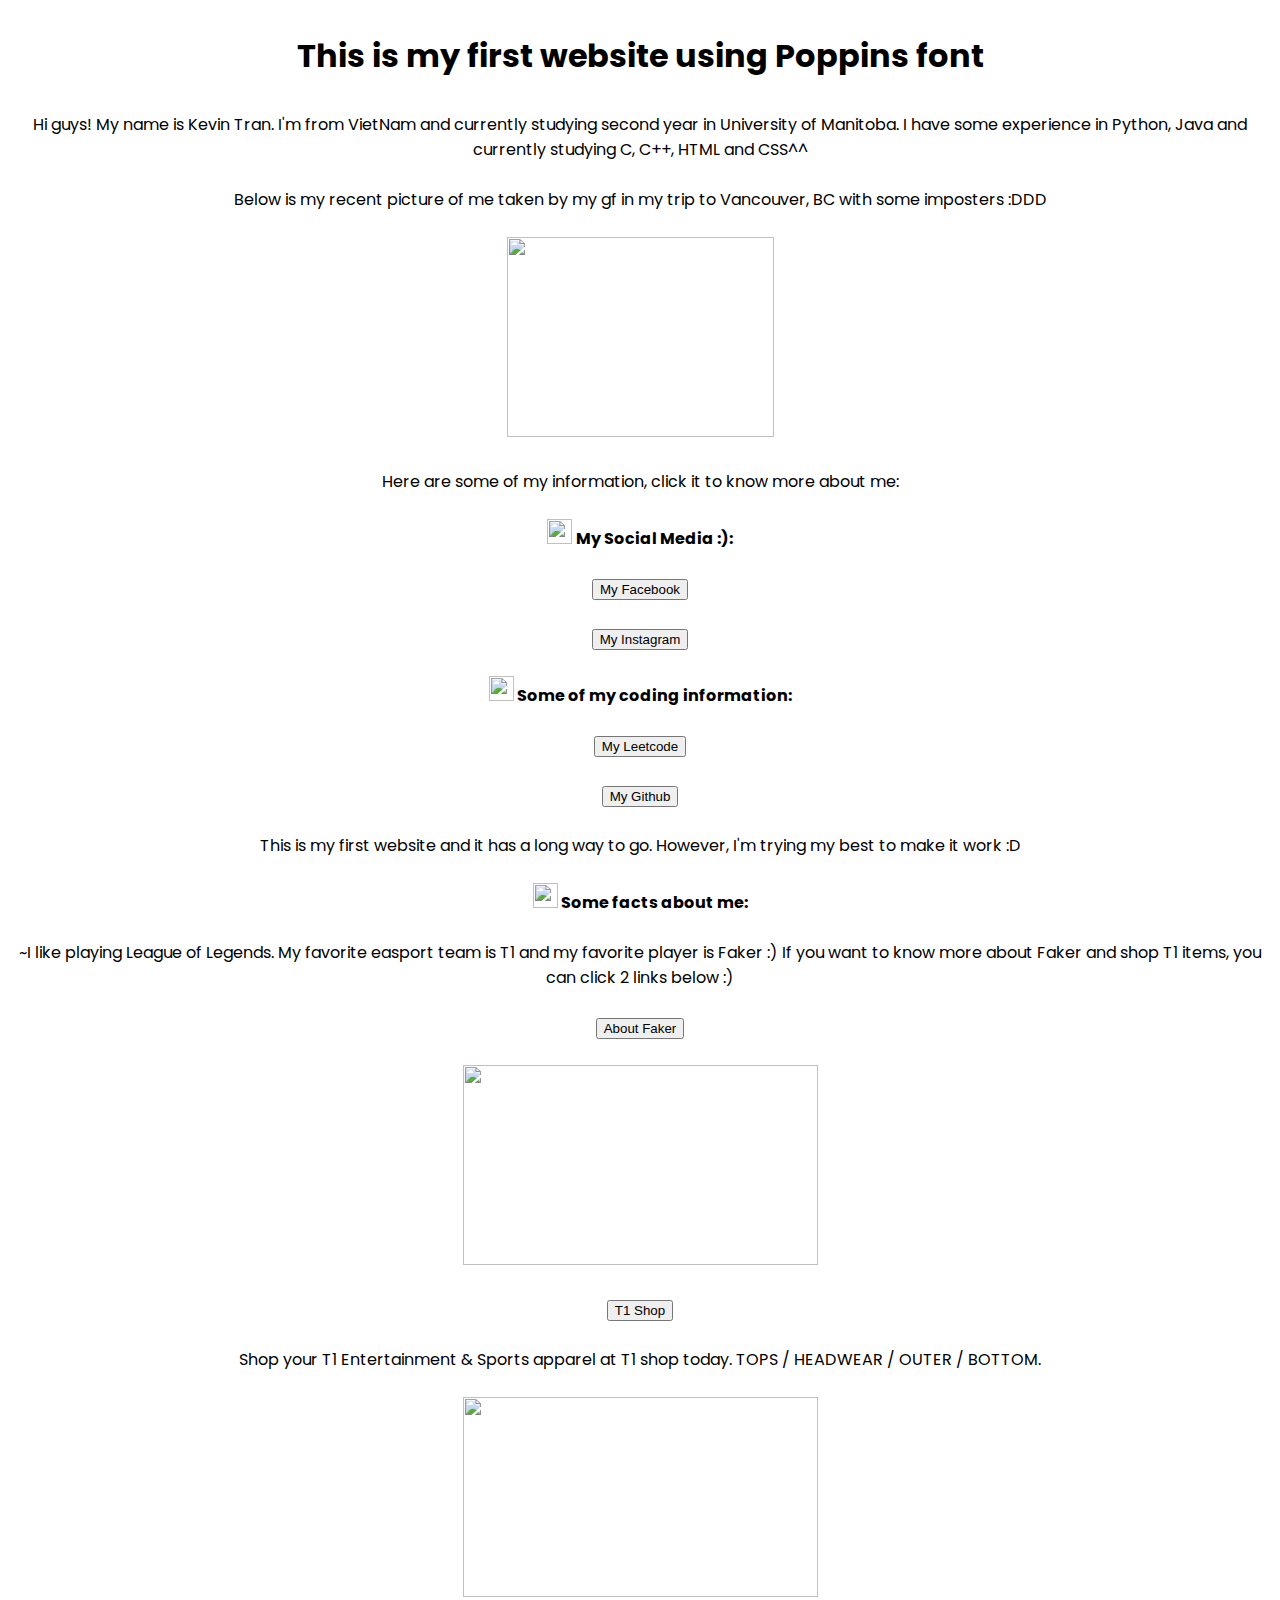
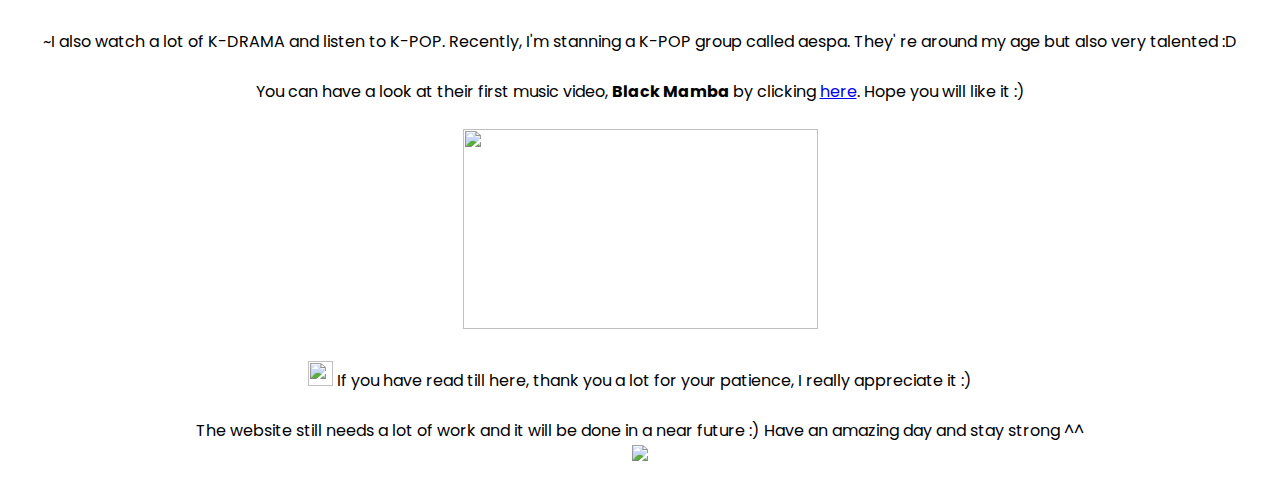
==== index.html @ 72e7d1c4 "change text colour" ====
<!doctype html>
<html>
<head>
	<link href='https://fonts.googleapis.com/css?family=Poppins' rel='stylesheet'>
	<p style="color:black"><title>First Website</title></p>
	<style>
		h1 {text-align: center;}
		p {text-align: center;}
		div {text-align: center;}
	</style>
</head>
<body>
	<style>
		body {
			background-image: url('https://cdn5.vectorstock.com/i/1000x1000/67/74/clusters-star-in-dark-sky-black-background-vector-12336774.jpg');
			background-repeat: no-repeat;
 			background-attachment: fixed;
			background-size: cover;
		}
	</style>
	<h1><p style="color:black;font-family: 'Poppins'">This is my first website using Poppins font<p></h1>
	<p style="color:black;font-size:16px;font-family: 'Poppins'">
		Hi guys! My name is Kevin Tran. I'm from VietNam and currently studying second year in University of Manitoba. I have some experience in Python, Java and currently studying C, C++, HTML and CSS^^ <br>
		<br> Below is my recent picture of me taken by my gf in my trip to Vancouver, BC with some imposters :DDD <br>
		<br><img src = "https://i.postimg.cc/Pq39gF5n/140745362-1375330042802875-8752351026512837254-n.jpg" width = "267" height ="200"> <br>
		<br>Here are some of my information, click it to know more about me: <br>
	<br><img src="https://i.pinimg.com/originals/a3/af/17/a3af17efcaf49018a2188c9abb96acc4.png " width="25" height="25">
	<strong> My Social Media :): </strong>  <br>
	<br><a href="https://www.facebook.com/hungtran3007"> <button>My Facebook</button> </a> <br><br>
	<a href="https://www.instagram.com/1000nmore/"> <button>My Instagram</button></a> <br>
	<br><img src="https://i.pinimg.com/originals/a3/af/17/a3af17efcaf49018a2188c9abb96acc4.png " width="25" height="25"><strong> Some of my coding information: </strong> <br>
	<br><a href="https://leetcode.com/trannamhung2001/"> <button>My Leetcode</button> </a> <br><br>
	<a href="https://github.com/Hdz2001"> <button>My Github</button> </a> <br>
	<br>This is my first website and it has a long way to go. However, I'm trying my best to make it work :D <br>
	<br><img src="https://i.pinimg.com/originals/a3/af/17/a3af17efcaf49018a2188c9abb96acc4.png " width="25" height="25"><strong> Some facts about me: </strong><br>
	<br>~I like playing League of Legends. My favorite easport team is T1 and my favorite player is Faker :) If you want to know more about Faker and shop T1 items, you can click 2 links below :) <br>
	<br><a href="https://en.wikipedia.org/wiki/Faker_(gamer)#:~:text=Lee%20Sang%2Dhyeok%20(Korean%3A,professional%20League%20of%20Legends%20player.&text=Faker%20is%20renowned%20for%20his,Azir%2C%20Ahri%2C%20and%20Ryze."> <button> About Faker </button></a>  <br>
	<br><img src="https://s3.us-east-1.amazonaws.com/dexerto-assets-production-cbbdf288/uploads/2020/08/09171510/faker-league-of-legends-t1-fans-threats.png" width="355" height="200"> <br>
	<br><a href="https://shop.t1.gg/"> <button>T1 Shop</button></a> <br>
	<br>Shop your T1 Entertainment & Sports apparel at T1 shop today. TOPS / HEADWEAR / OUTER / BOTTOM. <br>
	<br><img src="https://cdn.shopify.com/s/files/1/0061/0923/3186/files/566bfae61ea2a9913b8e30b61d62594a_1440x.png?v=1610175065" width="355" height="200"> <br>
	<br>~I also watch a lot of K-DRAMA and listen to K-POP. Recently, I'm stanning a K-POP group called aespa. They' re around my age but also very talented :D <br>
	<br>You can have a look at their first music video, <strong> Black Mamba </strong> by clicking <a href="https://www.youtube.com/watch?v=ZeerrnuLi5E">here</a>. Hope you will like it :) <br>
	<br><img src="https://cdn.filestackcontent.com/6TEyGWuvTJuVl0VVx4Jq/convert?cache=true&crop=24%2C0%2C1713%2C856&crop_first=true&quality=90&w=1920" width="355" height="200"><br>
	<br><img src="https://i.pinimg.com/originals/a3/af/17/a3af17efcaf49018a2188c9abb96acc4.png " width="25" height="25"> 
	If you have read till here, thank you a lot for your patience, I really appreciate it :) <br> <br> The website still needs a lot of work and it will be done in a near future :) Have an amazing day and stay strong ^^  <br>
	<img src="https://4.bp.blogspot.com/-1_FVRJczZDo/WzWaNWSnwlI/AAAAAAAOm5c/Wgtvz1k3-PkCv6PHPx8B9-pLFkmbwhrtwCLcBGAs/s1600/AW1288389_14.gif">
</p>
</body>
</html>
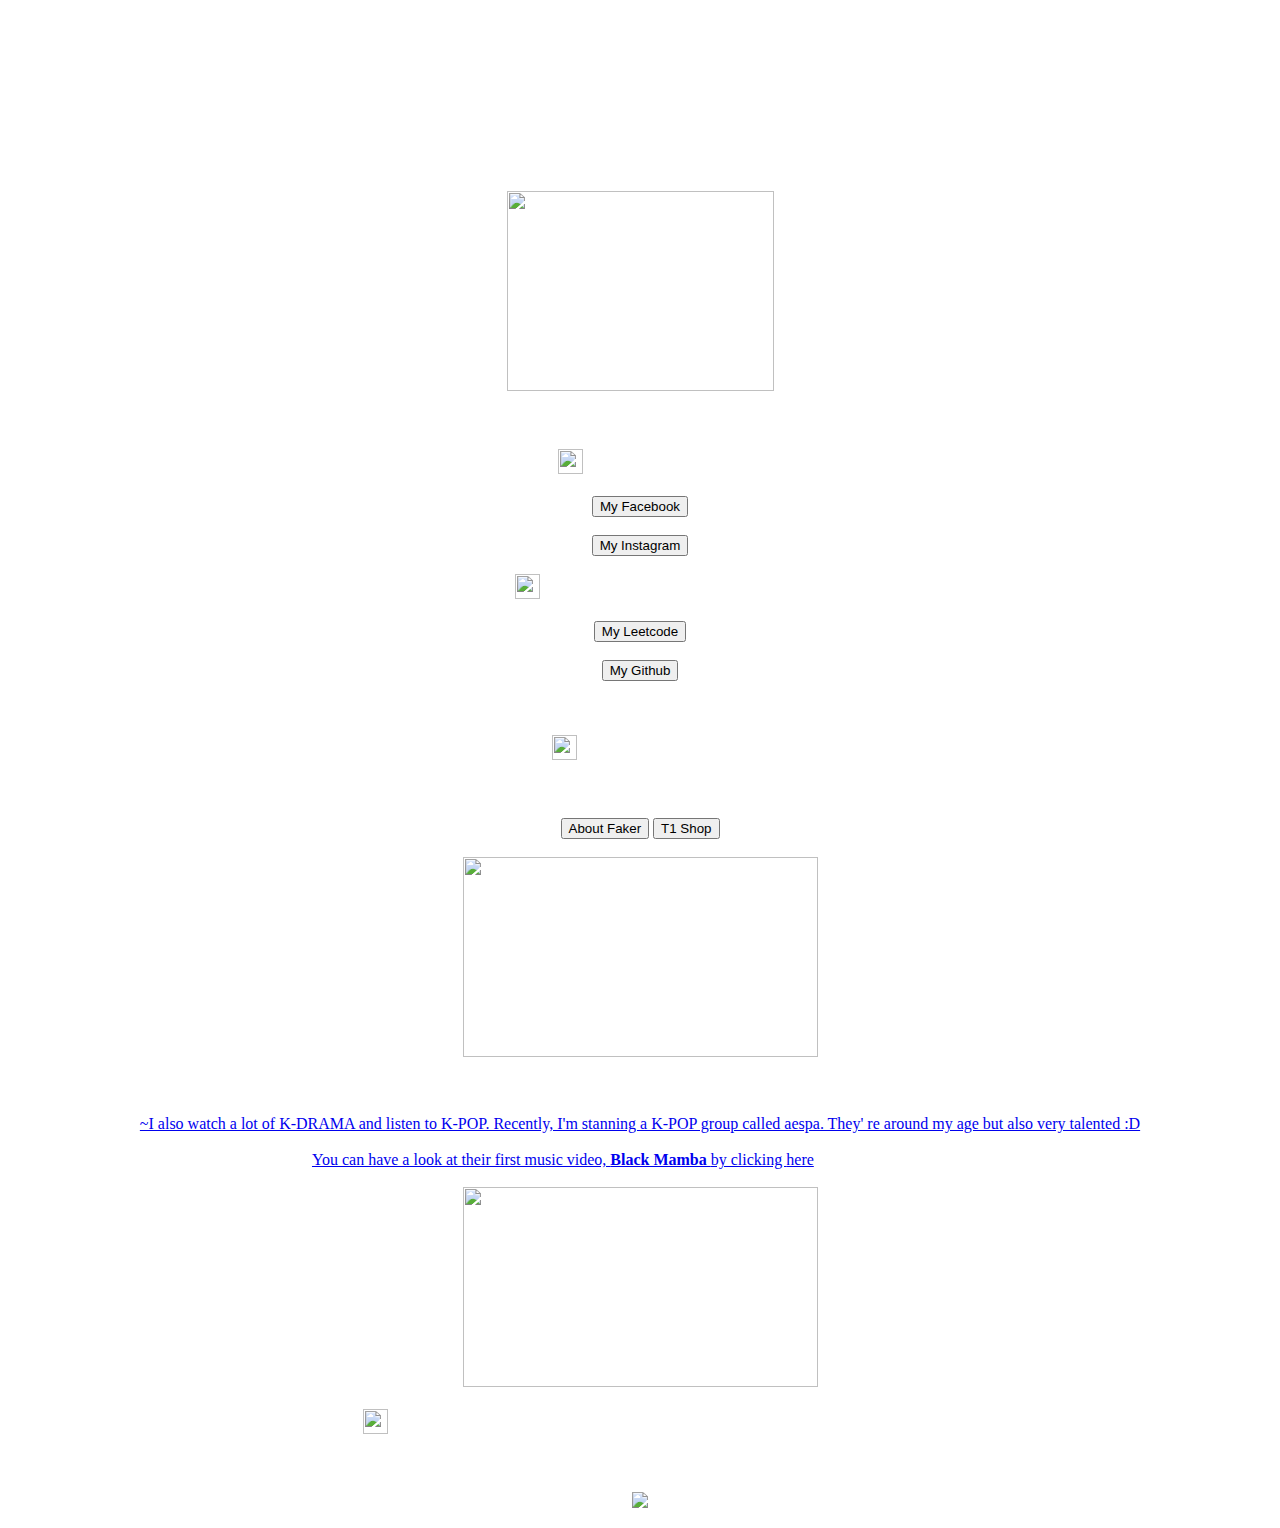
==== commit 5d47a7b1: "Some updates" ====
--- a/index.html
+++ b/index.html
@@ -1,8 +1,8 @@
 <!doctype html>
 <html>
 <head>
-	<link href='https://fonts.googleapis.com/css?family=Poppins' rel='stylesheet'>
-	<p style="color:black"><title>First Website</title></p>
+	<link href='https://fonts.googleapis.com/css?family=Consolas' rel='stylesheet'>
+	<p style="color:white"><title>First Website</title></p>
 	<style>
 		h1 {text-align: center;}
 		p {text-align: center;}
@@ -12,18 +12,20 @@
 <body>
 	<style>
 		body {
-			background-image: url('https://cdn5.vectorstock.com/i/1000x1000/67/74/clusters-star-in-dark-sky-black-background-vector-12336774.jpg');
+			background-image: url('https://images6.alphacoders.com/101/thumb-1920-1018257.jpg');
+			background-position: center;
 			background-repeat: no-repeat;
  			background-attachment: fixed;
 			background-size: cover;
 		}
 	</style>
-	<h1><p style="color:black;font-family: 'Poppins'">This is my first website using Poppins font<p></h1>
-	<p style="color:black;font-size:16px;font-family: 'Poppins'">
+	<h1><p style="color:white;font-family: 'Consolas'">My first website<p></h1>
+	<p style="color:white;font-size:16px;font-family: 'Consolas'">
 		Hi guys! My name is Kevin Tran. I'm from VietNam and currently studying second year in University of Manitoba. I have some experience in Python, Java and currently studying C, C++, HTML and CSS^^ <br>
 		<br> Below is my recent picture of me taken by my gf in my trip to Vancouver, BC with some imposters :DDD <br>
 		<br><img src = "https://i.postimg.cc/Pq39gF5n/140745362-1375330042802875-8752351026512837254-n.jpg" width = "267" height ="200"> <br>
-		<br>Here are some of my information, click it to know more about me: <br>
+		
+	<br>Here are some of my information, click it to know more about me: <br>
 	<br><img src="https://i.pinimg.com/originals/a3/af/17/a3af17efcaf49018a2188c9abb96acc4.png " width="25" height="25">
 	<strong> My Social Media :): </strong>  <br>
 	<br><a href="https://www.facebook.com/hungtran3007"> <button>My Facebook</button> </a> <br><br>
@@ -32,19 +34,21 @@
 	<br><a href="https://leetcode.com/trannamhung2001/"> <button>My Leetcode</button> </a> <br><br>
 	<a href="https://github.com/Hdz2001"> <button>My Github</button> </a> <br>
 	<br>This is my first website and it has a long way to go. However, I'm trying my best to make it work :D <br>
-	<br><img src="https://i.pinimg.com/originals/a3/af/17/a3af17efcaf49018a2188c9abb96acc4.png " width="25" height="25"><strong> Some facts about me: </strong><br>
+
+	<br><img src="https://i.pinimg.com/originals/a3/af/17/a3af17efcaf49018a2188c9abb96acc4.png" width="25" height="25">
+	<strong> Some facts about me: </strong><br>
 	<br>~I like playing League of Legends. My favorite easport team is T1 and my favorite player is Faker :) If you want to know more about Faker and shop T1 items, you can click 2 links below :) <br>
-	<br><a href="https://en.wikipedia.org/wiki/Faker_(gamer)#:~:text=Lee%20Sang%2Dhyeok%20(Korean%3A,professional%20League%20of%20Legends%20player.&text=Faker%20is%20renowned%20for%20his,Azir%2C%20Ahri%2C%20and%20Ryze."> <button> About Faker </button></a>  <br>
+	<br><a href="https://en.wikipedia.org/wiki/Faker_(gamer)#:~:text=Lee%20Sang%2Dhyeok%20(Korean%3A,professional%20League%20of%20Legends%20player.&text=Faker%20is%20renowned%20for%20his,Azir%2C%20Ahri%2C%20and%20Ryze."> 
+	<button> About Faker </button></a> <button>T1 Shop</button></a> <br>
 	<br><img src="https://s3.us-east-1.amazonaws.com/dexerto-assets-production-cbbdf288/uploads/2020/08/09171510/faker-league-of-legends-t1-fans-threats.png" width="355" height="200"> <br>
-	<br><a href="https://shop.t1.gg/"> <button>T1 Shop</button></a> <br>
-	<br>Shop your T1 Entertainment & Sports apparel at T1 shop today. TOPS / HEADWEAR / OUTER / BOTTOM. <br>
-	<br><img src="https://cdn.shopify.com/s/files/1/0061/0923/3186/files/566bfae61ea2a9913b8e30b61d62594a_1440x.png?v=1610175065" width="355" height="200"> <br>
+	<br><a href="https://shop.t1.gg/"> <br>
 	<br>~I also watch a lot of K-DRAMA and listen to K-POP. Recently, I'm stanning a K-POP group called aespa. They' re around my age but also very talented :D <br>
 	<br>You can have a look at their first music video, <strong> Black Mamba </strong> by clicking <a href="https://www.youtube.com/watch?v=ZeerrnuLi5E">here</a>. Hope you will like it :) <br>
 	<br><img src="https://cdn.filestackcontent.com/6TEyGWuvTJuVl0VVx4Jq/convert?cache=true&crop=24%2C0%2C1713%2C856&crop_first=true&quality=90&w=1920" width="355" height="200"><br>
+	
 	<br><img src="https://i.pinimg.com/originals/a3/af/17/a3af17efcaf49018a2188c9abb96acc4.png " width="25" height="25"> 
 	If you have read till here, thank you a lot for your patience, I really appreciate it :) <br> <br> The website still needs a lot of work and it will be done in a near future :) Have an amazing day and stay strong ^^  <br>
-	<img src="https://4.bp.blogspot.com/-1_FVRJczZDo/WzWaNWSnwlI/AAAAAAAOm5c/Wgtvz1k3-PkCv6PHPx8B9-pLFkmbwhrtwCLcBGAs/s1600/AW1288389_14.gif">
+	<br><img src="https://1.bp.blogspot.com/-EpM2Jy5vNfE/XqnAr8m4YEI/AAAAAAAACF0/-I6Iu-lbPdIkO4b0EUiLrV9AygwO4ATVgCLcBGAsYHQ/w380/cute%2Banime%2Bgif.gif">
 </p>
 </body>
 </html>
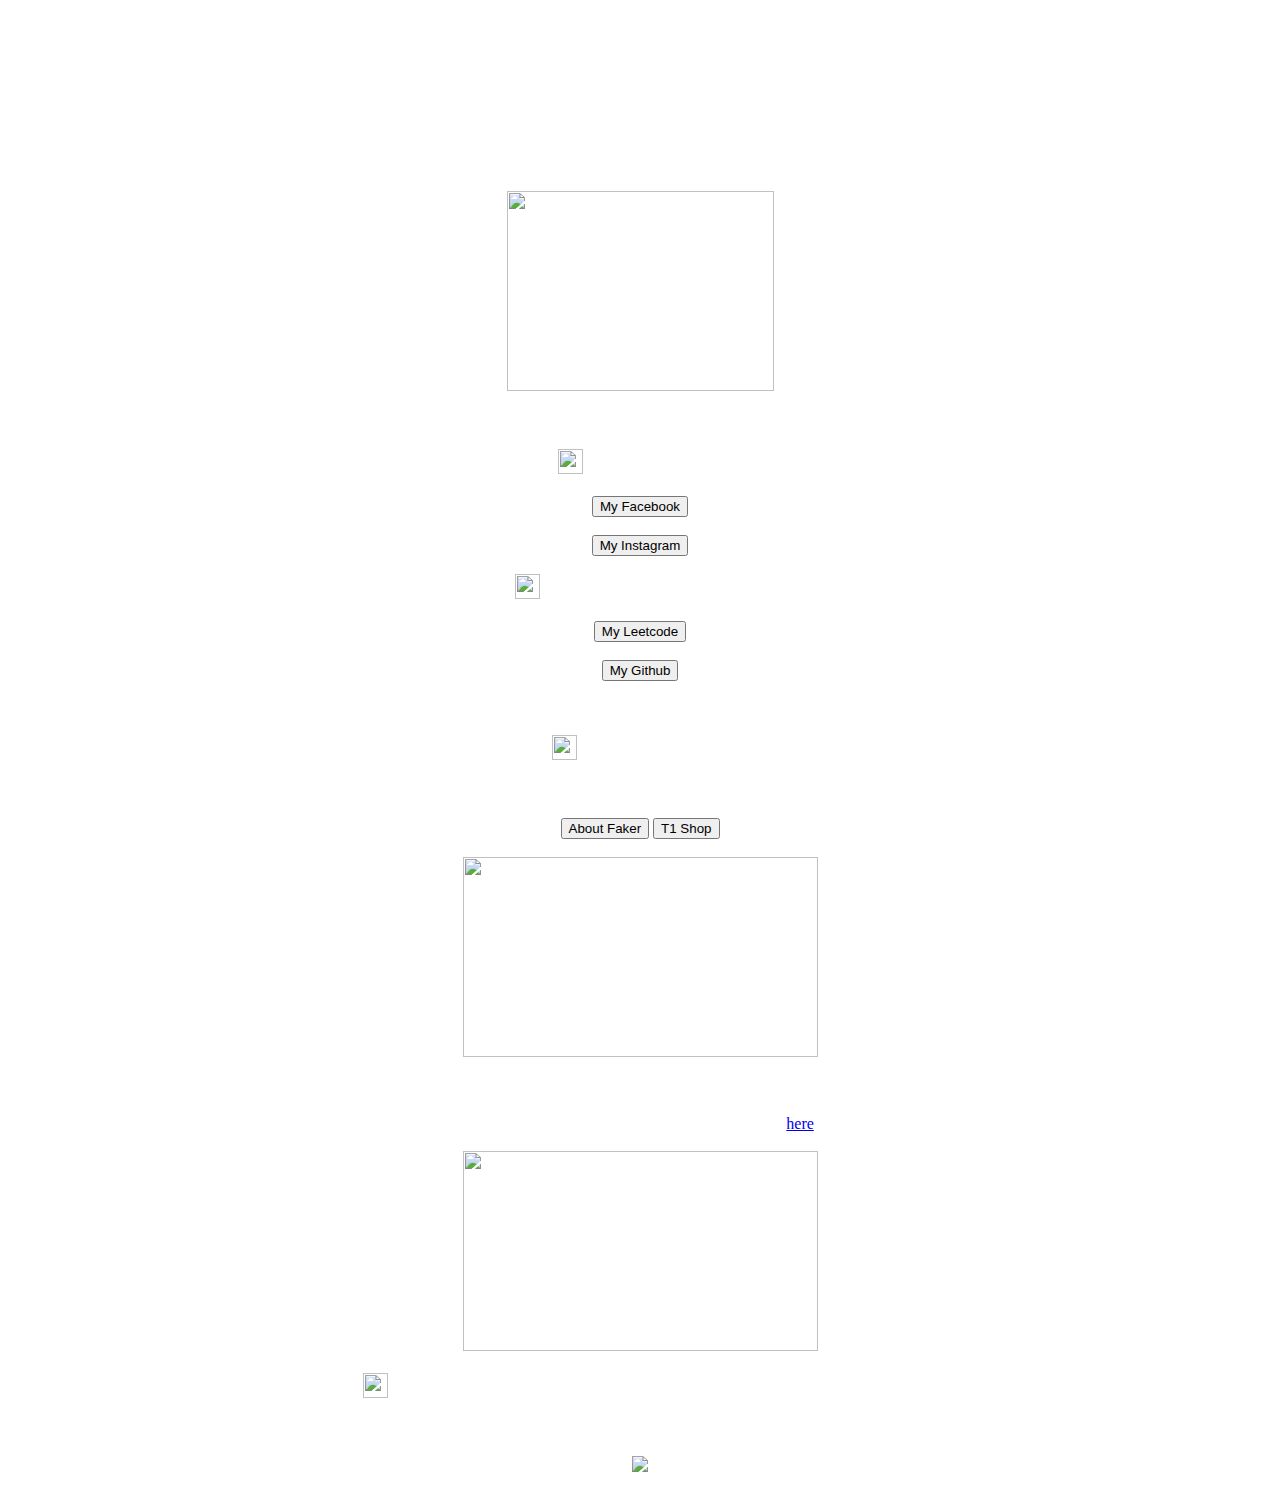
==== commit 3a16ed14: "A minor change of the link" ====
--- a/index.html
+++ b/index.html
@@ -39,9 +39,8 @@
 	<strong> Some facts about me: </strong><br>
 	<br>~I like playing League of Legends. My favorite easport team is T1 and my favorite player is Faker :) If you want to know more about Faker and shop T1 items, you can click 2 links below :) <br>
 	<br><a href="https://en.wikipedia.org/wiki/Faker_(gamer)#:~:text=Lee%20Sang%2Dhyeok%20(Korean%3A,professional%20League%20of%20Legends%20player.&text=Faker%20is%20renowned%20for%20his,Azir%2C%20Ahri%2C%20and%20Ryze."> 
-	<button> About Faker </button></a> <button>T1 Shop</button></a> <br>
+	<button> About Faker </button></a> <a href="https://shop.t1.gg/"> <button>T1 Shop</button></a> <br>
 	<br><img src="https://s3.us-east-1.amazonaws.com/dexerto-assets-production-cbbdf288/uploads/2020/08/09171510/faker-league-of-legends-t1-fans-threats.png" width="355" height="200"> <br>
-	<br><a href="https://shop.t1.gg/"> <br>
 	<br>~I also watch a lot of K-DRAMA and listen to K-POP. Recently, I'm stanning a K-POP group called aespa. They' re around my age but also very talented :D <br>
 	<br>You can have a look at their first music video, <strong> Black Mamba </strong> by clicking <a href="https://www.youtube.com/watch?v=ZeerrnuLi5E">here</a>. Hope you will like it :) <br>
 	<br><img src="https://cdn.filestackcontent.com/6TEyGWuvTJuVl0VVx4Jq/convert?cache=true&crop=24%2C0%2C1713%2C856&crop_first=true&quality=90&w=1920" width="355" height="200"><br>
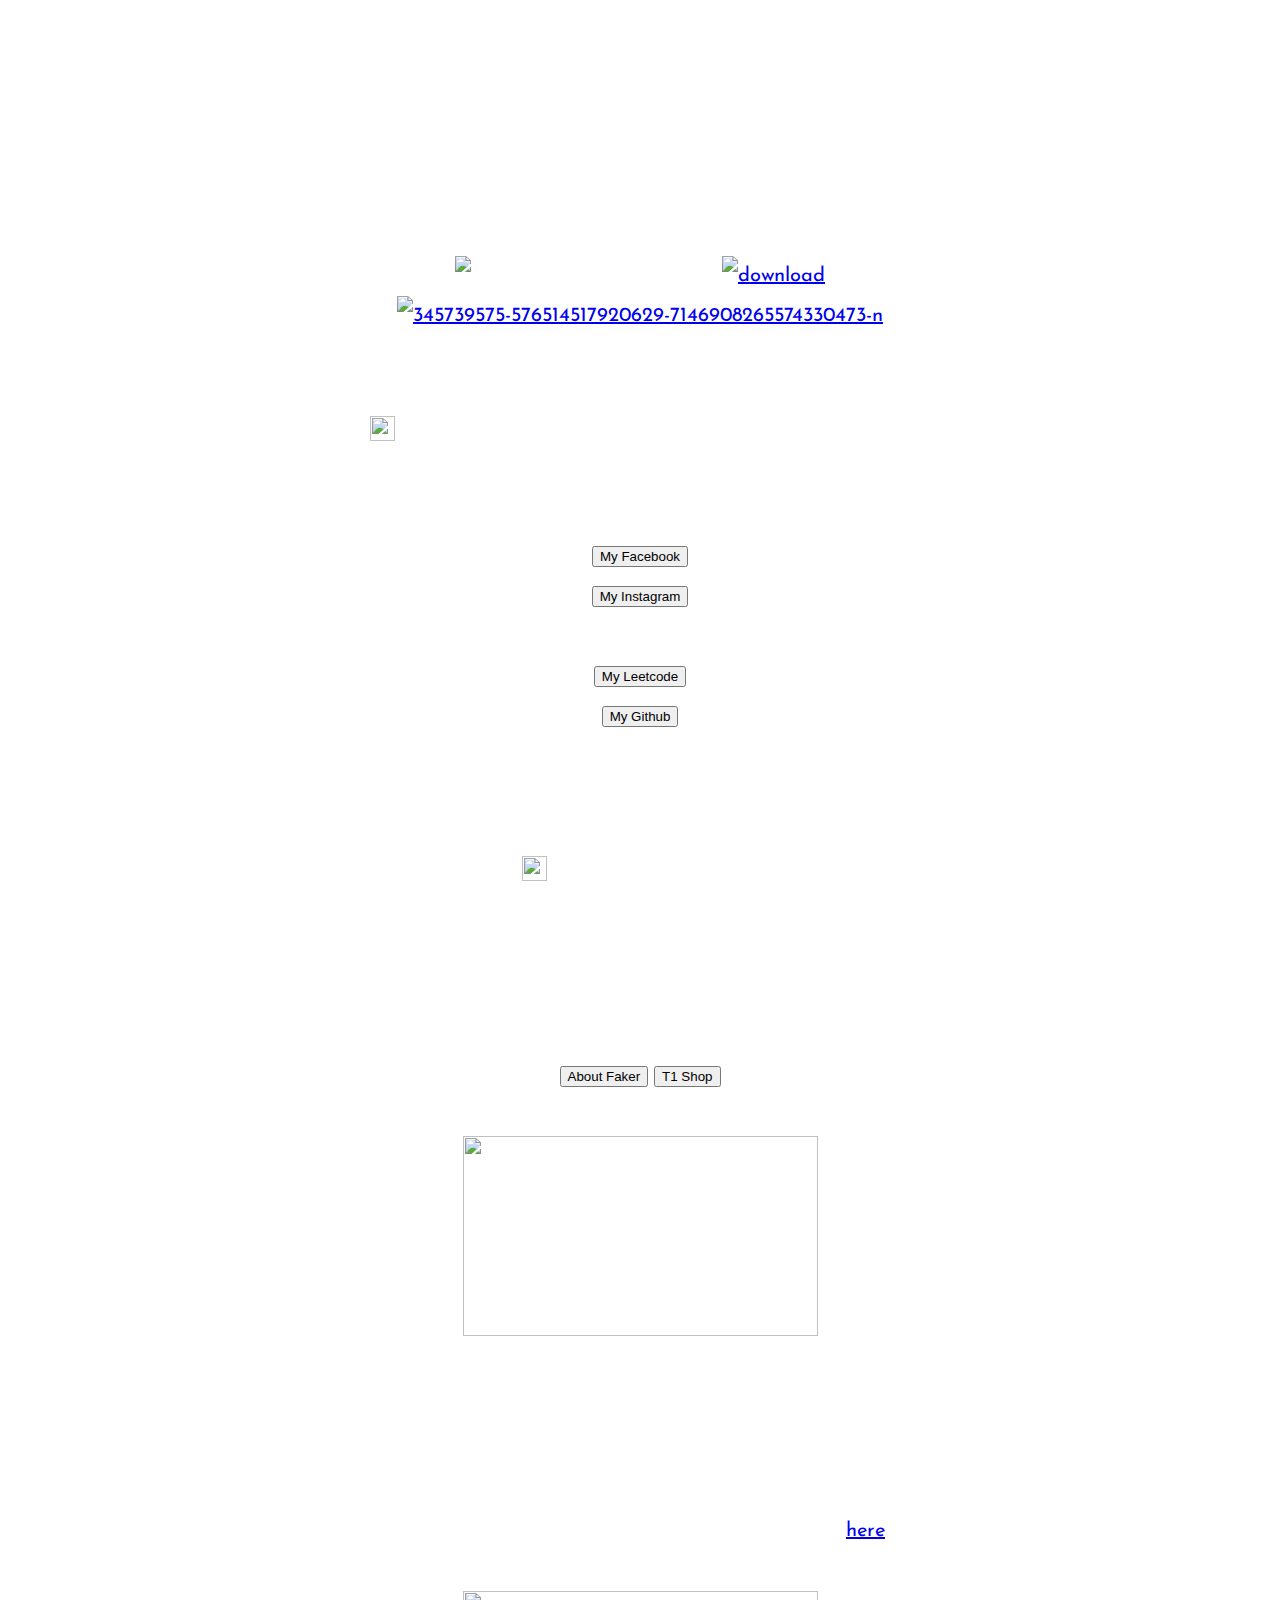
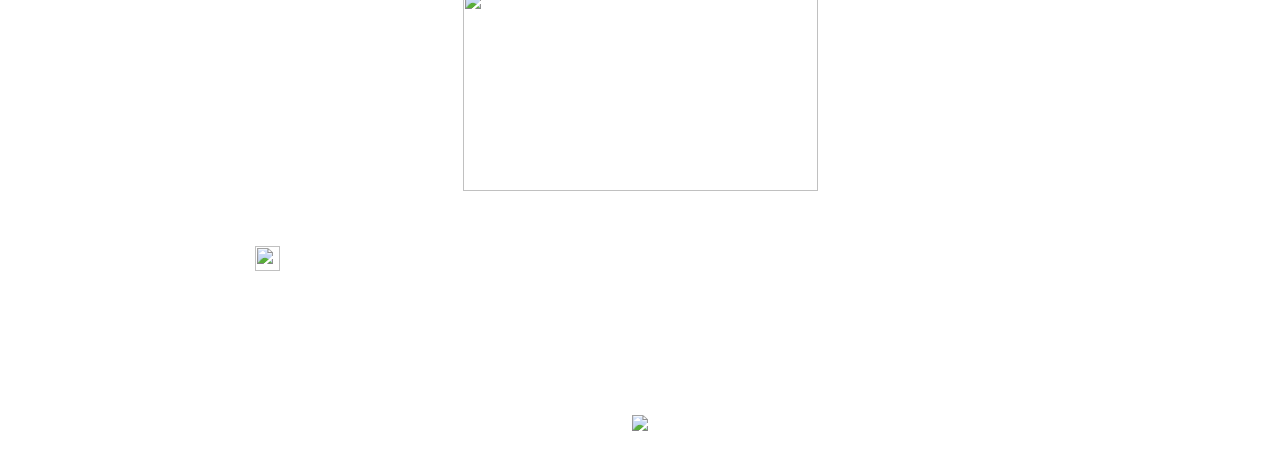
==== commit 81e7d206: "Add files via upload" ====
--- a/index.html
+++ b/index.html
@@ -1,14 +1,21 @@
 <!doctype html>
+
 <html>
+
 <head>
-	<link href='https://fonts.googleapis.com/css?family=Consolas' rel='stylesheet'>
-	<p style="color:white"><title>First Website</title></p>
+	<link href='https://fonts.googleapis.com/css?family=Josefin Sans' rel='stylesheet'>
+	
+    <title>First Website</title>
+
+    <link rel = "icon" href = "https://media.geeksforgeeks.org/wp-content/cdn-uploads/gfg_200X200.png" type = "image/x-icon">
+
 	<style>
 		h1 {text-align: center;}
 		p {text-align: center;}
 		div {text-align: center;}
 	</style>
 </head>
+
 <body>
 	<style>
 		body {
@@ -19,35 +26,54 @@
 			background-size: cover;
 		}
 	</style>
-	<h1><p style="color:white;font-family: 'Consolas'">My first website<p></h1>
-	<p style="color:white;font-size:16px;font-family: 'Consolas'">
-		Hi guys! My name is Kevin Tran. I'm from VietNam and currently studying second year in University of Manitoba. I have some experience in Python, Java and currently studying C, C++, HTML and CSS^^ <br>
-		<br> Below is my recent picture of me taken by my gf in my trip to Vancouver, BC with some imposters :DDD <br>
-		<br><img src = "https://i.postimg.cc/Pq39gF5n/140745362-1375330042802875-8752351026512837254-n.jpg" width = "267" height ="200"> <br>
+
+	<h1><p style="color:white;font-family: 'Josefin Sans'">XIN CHAO! :D <p></h1>
+
+	<p style="color:white;font-size:20px;font-family: 'Josefin Sans';line-height:2">
+		Hi guys! My name is Kevin Tran. I'm from VietNam and currently studying third year in University of Manitoba. <br>
+        I have experience in Python, Java, C, C++, HTML and CSS. Still studyding and exploring new coding laguages atm. ^^ <br>
+
+		<br> Below is a picture of me in VietNam on my trip back home after 5 years going abroad. (I love my country, a lot <3) <br>
+
+        <img src="https://i.ibb.co/sCThmmp/flags-of-vietnam-title-photo.jpg" alt="flags-of-vietnam-title-photo" border="0" width="50" height="25">
+        <a href="https://imgbb.com/"><img src="https://i.ibb.co/3pqd7XN/download.jpg" alt="download" border="0" width="50" height="25"></a> <br/>
+        
+		<a href="https://ibb.co/q50SXkx"><img src="https://i.ibb.co/RyhFZz7/345739575-576514517920629-7146908265574330473-n.jpg" alt="345739575-576514517920629-7146908265574330473-n" border="0" width="300" height="400"></a> <br/>
+        08.05.23 <br>
 		
-	<br>Here are some of my information, click it to know more about me: <br>
-	<br><img src="https://i.pinimg.com/originals/a3/af/17/a3af17efcaf49018a2188c9abb96acc4.png " width="25" height="25">
-	<strong> My Social Media :): </strong>  <br>
-	<br><a href="https://www.facebook.com/hungtran3007"> <button>My Facebook</button> </a> <br><br>
-	<a href="https://www.instagram.com/1000nmore/"> <button>My Instagram</button></a> <br>
-	<br><img src="https://i.pinimg.com/originals/a3/af/17/a3af17efcaf49018a2188c9abb96acc4.png " width="25" height="25"><strong> Some of my coding information: </strong> <br>
-	<br><a href="https://leetcode.com/trannamhung2001/"> <button>My Leetcode</button> </a> <br><br>
-	<a href="https://github.com/Hdz2001"> <button>My Github</button> </a> <br>
-	<br>This is my first website and it has a long way to go. However, I'm trying my best to make it work :D <br>
+	    <br> 
+        <img src="https://i.pinimg.com/originals/a3/af/17/a3af17efcaf49018a2188c9abb96acc4.png " width="25" height="25"> Here are some of my connections and coding experience: <br>
 
-	<br><img src="https://i.pinimg.com/originals/a3/af/17/a3af17efcaf49018a2188c9abb96acc4.png" width="25" height="25">
-	<strong> Some facts about me: </strong><br>
-	<br>~I like playing League of Legends. My favorite easport team is T1 and my favorite player is Faker :) If you want to know more about Faker and shop T1 items, you can click 2 links below :) <br>
-	<br><a href="https://en.wikipedia.org/wiki/Faker_(gamer)#:~:text=Lee%20Sang%2Dhyeok%20(Korean%3A,professional%20League%20of%20Legends%20player.&text=Faker%20is%20renowned%20for%20his,Azir%2C%20Ahri%2C%20and%20Ryze."> 
-	<button> About Faker </button></a> <a href="https://shop.t1.gg/"> <button>T1 Shop</button></a> <br>
-	<br><img src="https://s3.us-east-1.amazonaws.com/dexerto-assets-production-cbbdf288/uploads/2020/08/09171510/faker-league-of-legends-t1-fans-threats.png" width="355" height="200"> <br>
-	<br>~I also watch a lot of K-DRAMA and listen to K-POP. Recently, I'm stanning a K-POP group called aespa. They' re around my age but also very talented :D <br>
-	<br>You can have a look at their first music video, <strong> Black Mamba </strong> by clicking <a href="https://www.youtube.com/watch?v=ZeerrnuLi5E">here</a>. Hope you will like it :) <br>
-	<br><img src="https://cdn.filestackcontent.com/6TEyGWuvTJuVl0VVx4Jq/convert?cache=true&crop=24%2C0%2C1713%2C856&crop_first=true&quality=90&w=1920" width="355" height="200"><br>
-	
-	<br><img src="https://i.pinimg.com/originals/a3/af/17/a3af17efcaf49018a2188c9abb96acc4.png " width="25" height="25"> 
-	If you have read till here, thank you a lot for your patience, I really appreciate it :) <br> <br> The website still needs a lot of work and it will be done in a near future :) Have an amazing day and stay strong ^^  <br>
-	<br><img src="https://1.bp.blogspot.com/-EpM2Jy5vNfE/XqnAr8m4YEI/AAAAAAAACF0/-I6Iu-lbPdIkO4b0EUiLrV9AygwO4ATVgCLcBGAsYHQ/w380/cute%2Banime%2Bgif.gif">
-</p>
+	    <br><strong>~ My Socials: </strong>  <br>
+	    <a href="https://www.facebook.com/hungtran3007" target="_blank"> <button>My Facebook</button> </a> <br>
+	    <a href="https://www.instagram.com/nothwwng/" target="_blank"> <button>My Instagram</button></a> <br>
+
+	    <strong>~ My coding information: </strong> <br>
+	    <a href="https://leetcode.com/trannamhung2001/" target="_blank"> <button>My Leetcode</button> </a> <br>
+	    <a href="https://github.com/Hdz2001" target="_blank"> <button>My Github</button> </a> <br>
+
+        <br>This is my first website and it has a long way to go. However, I'm trying my best to make it work :D <br>
+
+        <br><img src="https://i.pinimg.com/originals/a3/af/17/a3af17efcaf49018a2188c9abb96acc4.png" width="25" height="25">
+        <strong> Some facts about me: </strong><br>
+
+        <br>~ I like playing League of Legends. My favorite easport team is T1 and my favorite player is Faker. <br>
+        If you want to know more about Faker and shop T1 items, you can click 2 links below :) <br>
+        <br><a href="https://en.wikipedia.org/wiki/Faker_(gamer)#:~:text=Lee%20Sang%2Dhyeok%20(Korean%3A,professional%20League%20of%20Legends%20player.&text=Faker%20is%20renowned%20for%20his,Azir%2C%20Ahri%2C%20and%20Ryze." 
+        target="_blank"> 
+        <button> About Faker </button></a> <a href="https://shop.t1.gg/" target="_blank"> <button>T1 Shop</button></a> <br>
+        <br><img src="https://s3.us-east-1.amazonaws.com/dexerto-assets-production-cbbdf288/uploads/2020/08/09171510/faker-league-of-legends-t1-fans-threats.png" width="355" height="200"> <br>
+        
+        <br>~ I also watch a lot of K-DRAMA and listen to K-POP. Recently, I'm stanning a K-POP group called aespa. They' re around my age but also very talented :D <br>
+        <br>You can have a look at their first music video, <strong> Black Mamba </strong> by clicking <a href="https://www.youtube.com/watch?v=ZeerrnuLi5E" target="_blank">here</a>. Hope you will like it :) <br>
+        <br><img src="https://cdn.filestackcontent.com/6TEyGWuvTJuVl0VVx4Jq/convert?cache=true&crop=24%2C0%2C1713%2C856&crop_first=true&quality=90&w=1920" width="355" height="200"><br>
+        
+        <br><img src="https://i.pinimg.com/originals/a3/af/17/a3af17efcaf49018a2188c9abb96acc4.png " width="25" height="25"> 
+        If you have read till here, thank you a lot for your patience, I really appreciate it :) 
+        <br> 
+        <br> The website still needs a lot of work and it will be done in a near future :) Have an amazing day and stay strong ^^ <br>
+        <br><img src="https://1.bp.blogspot.com/-EpM2Jy5vNfE/XqnAr8m4YEI/AAAAAAAACF0/-I6Iu-lbPdIkO4b0EUiLrV9AygwO4ATVgCLcBGAsYHQ/w380/cute%2Banime%2Bgif.gif">
+    </p>
 </body>
+
 </html>
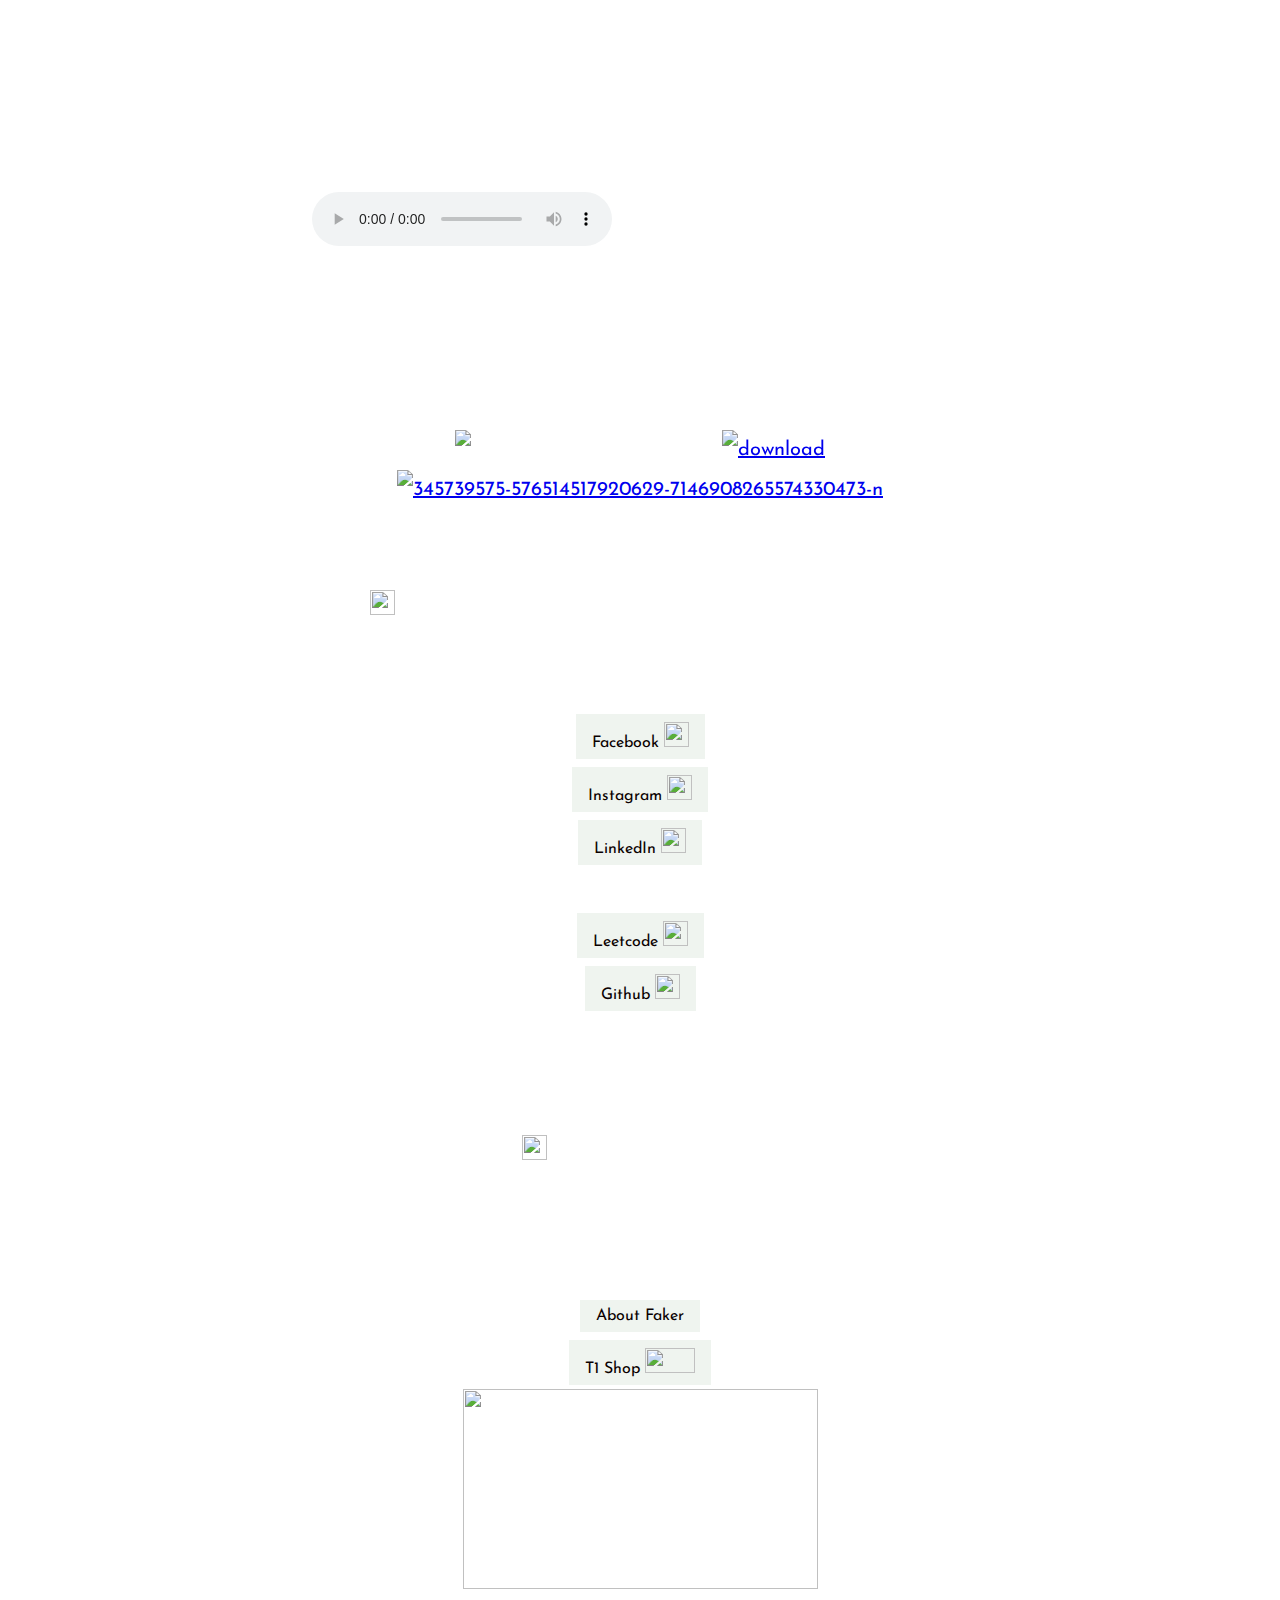
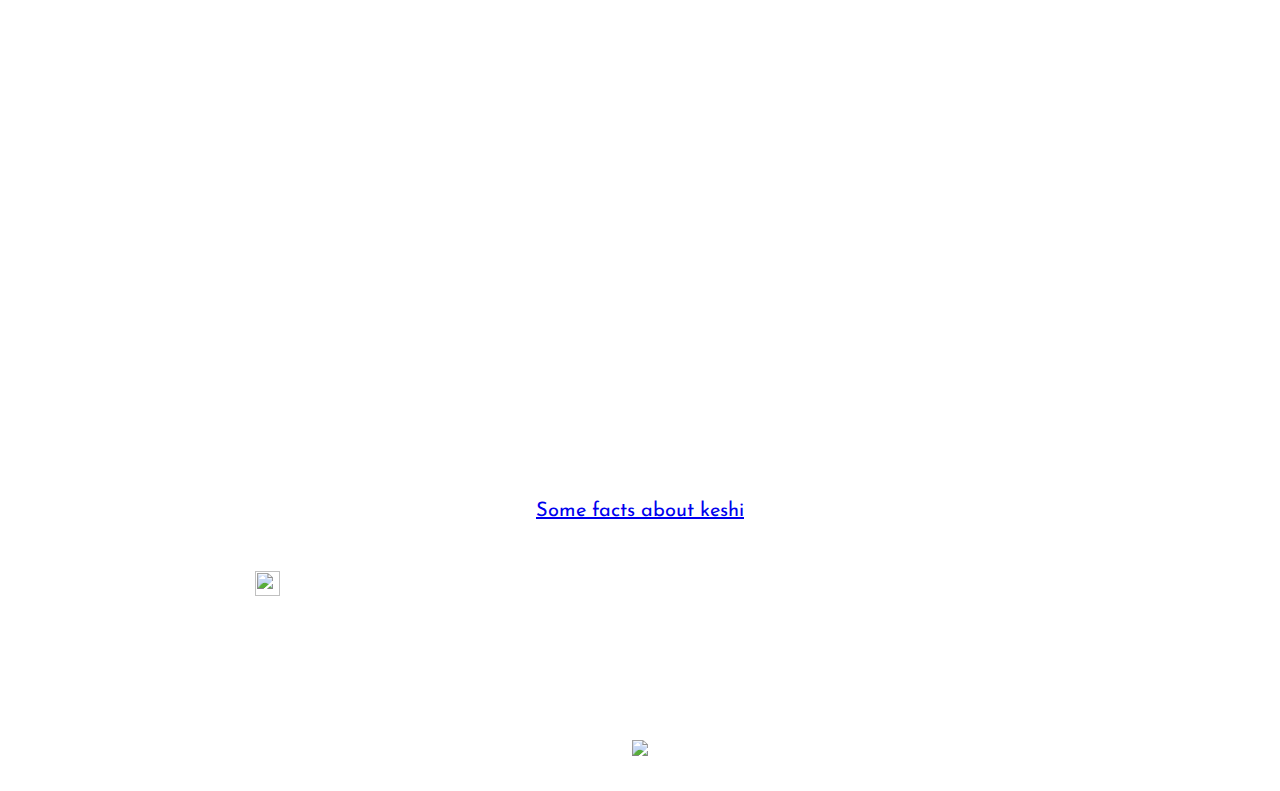
==== commit 7faae6e3: "Add files via upload" ====
--- a/index.html
+++ b/index.html
@@ -3,31 +3,33 @@
 <html>
 
 <head>
+    <title>First Website</title>
+
 	<link href='https://fonts.googleapis.com/css?family=Josefin Sans' rel='stylesheet'>
 	
-    <title>First Website</title>
+    <link rel = "icon" href = "https://i.ibb.co/qWxxyrN/7269238.jpg" type = "image/x-icon">
 
-    <link rel = "icon" href = "https://media.geeksforgeeks.org/wp-content/cdn-uploads/gfg_200X200.png" type = "image/x-icon">
+	<link rel="stylesheet" type="text/css" href="style.css">
 
-	<style>
-		h1 {text-align: center;}
-		p {text-align: center;}
-		div {text-align: center;}
-	</style>
+    <link rel="stylesheet" type="text/css" href="button.css">
+
+    <audio type="audio/mp3" src="/Users/kevintran/Desktop/cupid.mp3" autoplay loop></audio>
+
 </head>
 
 <body>
-	<style>
-		body {
-			background-image: url('https://images6.alphacoders.com/101/thumb-1920-1018257.jpg');
-			background-position: center;
-			background-repeat: no-repeat;
- 			background-attachment: fixed;
-			background-size: cover;
-		}
-	</style>
+	<link rel="stylesheet" type="text/css" href="background.css">
 
 	<h1><p style="color:white;font-family: 'Josefin Sans'">XIN CHAO! :D <p></h1>
+
+
+    <embed src = "https://www.youtube.com/embed/6uvUTu716rU" width=”100% “ “height=100%”></embed>
+
+    <audio controls>
+
+        <source src="https://www.youtube.com/embed/6uvUTu716rU" type="audio/mpeg">
+        
+    </audio>
 
 	<p style="color:white;font-size:20px;font-family: 'Josefin Sans';line-height:2">
 		Hi guys! My name is Kevin Tran. I'm from VietNam and currently studying third year in University of Manitoba. <br>
@@ -45,12 +47,13 @@
         <img src="https://i.pinimg.com/originals/a3/af/17/a3af17efcaf49018a2188c9abb96acc4.png " width="25" height="25"> Here are some of my connections and coding experience: <br>
 
 	    <br><strong>~ My Socials: </strong>  <br>
-	    <a href="https://www.facebook.com/hungtran3007" target="_blank"> <button>My Facebook</button> </a> <br>
-	    <a href="https://www.instagram.com/nothwwng/" target="_blank"> <button>My Instagram</button></a> <br>
+	    <a href="https://www.facebook.com/hungtran3007" target="_blank"> <button class = 'button'>Facebook <img src="https://upload.wikimedia.org/wikipedia/commons/thumb/5/51/Facebook_f_logo_%282019%29.svg/2048px-Facebook_f_logo_%282019%29.svg.png" width="25" height="25"></button> </a> <br>
+	    <a href="https://www.instagram.com/nothwwng/" target="_blank"> <button class = 'button'>Instagram <img src="https://upload.wikimedia.org/wikipedia/commons/thumb/e/e7/Instagram_logo_2016.svg/2048px-Instagram_logo_2016.svg.png" width="25" height="25"></button></a> <br>
+        <a href="https://www.linkedin.com/in/hdz2001/" target="_blank"> <button class = 'button'>LinkedIn <img src="https://upload.wikimedia.org/wikipedia/commons/thumb/c/ca/LinkedIn_logo_initials.png/800px-LinkedIn_logo_initials.png" width="25" height="25"></button></a> <br>
 
 	    <strong>~ My coding information: </strong> <br>
-	    <a href="https://leetcode.com/trannamhung2001/" target="_blank"> <button>My Leetcode</button> </a> <br>
-	    <a href="https://github.com/Hdz2001" target="_blank"> <button>My Github</button> </a> <br>
+	    <a href="https://leetcode.com/trannamhung2001/" target="_blank"> <button class = 'button'>Leetcode <img src="https://user-images.githubusercontent.com/36547915/97088991-45da5d00-1652-11eb-900f-80d106540f4f.png" width="25" height="25"></button> </a> <br>
+	    <a href="https://github.com/Hdz2001" target="_blank"> <button class = 'button'>Github <img src="https://github.githubassets.com/images/modules/logos_page/GitHub-Mark.png" width="25" height="25"></button> </a> <br>
 
         <br>This is my first website and it has a long way to go. However, I'm trying my best to make it work :D <br>
 
@@ -59,14 +62,15 @@
 
         <br>~ I like playing League of Legends. My favorite easport team is T1 and my favorite player is Faker. <br>
         If you want to know more about Faker and shop T1 items, you can click 2 links below :) <br>
-        <br><a href="https://en.wikipedia.org/wiki/Faker_(gamer)#:~:text=Lee%20Sang%2Dhyeok%20(Korean%3A,professional%20League%20of%20Legends%20player.&text=Faker%20is%20renowned%20for%20his,Azir%2C%20Ahri%2C%20and%20Ryze." 
-        target="_blank"> 
-        <button> About Faker </button></a> <a href="https://shop.t1.gg/" target="_blank"> <button>T1 Shop</button></a> <br>
-        <br><img src="https://s3.us-east-1.amazonaws.com/dexerto-assets-production-cbbdf288/uploads/2020/08/09171510/faker-league-of-legends-t1-fans-threats.png" width="355" height="200"> <br>
+        <a href="https://en.wikipedia.org/wiki/Faker_(gamer)#:~:text=Lee%20Sang%2Dhyeok%20(Korean%3A,professional%20League%20of%20Legends%20player.&text=Faker%20is%20renowned%20for%20his,Azir%2C%20Ahri%2C%20and%20Ryze." 
+        target="_blank"> <button class = 'button'> About Faker </button></a> <br>
+        <a href="https://shop.t1.gg/" target="_blank"> <button class = 'button'>T1 Shop <img src="https://dotesports.com/wp-content/uploads/2019/10/08064645/image-7.png" width="50" height="25"></button></a> <br>
+        <img src="https://s3.us-east-1.amazonaws.com/dexerto-assets-production-cbbdf288/uploads/2020/08/09171510/faker-league-of-legends-t1-fans-threats.png" width="355" height="200"> <br>
         
-        <br>~ I also watch a lot of K-DRAMA and listen to K-POP. Recently, I'm stanning a K-POP group called aespa. They' re around my age but also very talented :D <br>
-        <br>You can have a look at their first music video, <strong> Black Mamba </strong> by clicking <a href="https://www.youtube.com/watch?v=ZeerrnuLi5E" target="_blank">here</a>. Hope you will like it :) <br>
-        <br><img src="https://cdn.filestackcontent.com/6TEyGWuvTJuVl0VVx4Jq/convert?cache=true&crop=24%2C0%2C1713%2C856&crop_first=true&quality=90&w=1920" width="355" height="200"><br>
+        <br>~ My favourite artist is keshi <3.
+        <br>You can have a preview of some of his musics below, hope you enjoy them. <br>
+        <iframe style="border-radius:12px" src="https://open.spotify.com/embed/artist/3pc0bOVB5whxmD50W79wwO?utm_source=generator&theme=0" width="75%" height="352" frameBorder="0" allowfullscreen="" allow="autoplay; clipboard-write; encrypted-media; fullscreen; picture-in-picture" loading="lazy"></iframe> <br>
+        <a href="https://informationcradle.com/keshi/" target="_blank"> Some facts about keshi</a> <br>
         
         <br><img src="https://i.pinimg.com/originals/a3/af/17/a3af17efcaf49018a2188c9abb96acc4.png " width="25" height="25"> 
         If you have read till here, thank you a lot for your patience, I really appreciate it :) 
--- a/style.css
+++ b/style.css
@@ -0,0 +1,3 @@
+h1 {text-align: center;}
+p {text-align: center;}
+div {text-align: center;}--- a/button.css
+++ b/button.css
@@ -0,0 +1,13 @@
+.button {
+    background-color: #eff4ef;
+    border: none;
+    color: rgb(10, 0, 0);
+    padding: 8px 16px;
+    text-align: center;
+    text-decoration: none;
+    display: inline-block;
+    font-size: 16px;
+    margin: 4px 2px;
+    cursor: pointer;
+    font-family: Josefin Sans;
+  }--- a/background.css
+++ b/background.css
@@ -0,0 +1,7 @@
+body {
+    background-image: url('https://community.spotify.com/t5/image/serverpage/image-id/99493i1C809A288D5CBD2B/image-size/large/is-moderation-mode/true?v=v2&px=999');
+    background-position: center;
+    background-repeat: no-repeat;
+    background-attachment: fixed;
+    background-size: cover;
+}